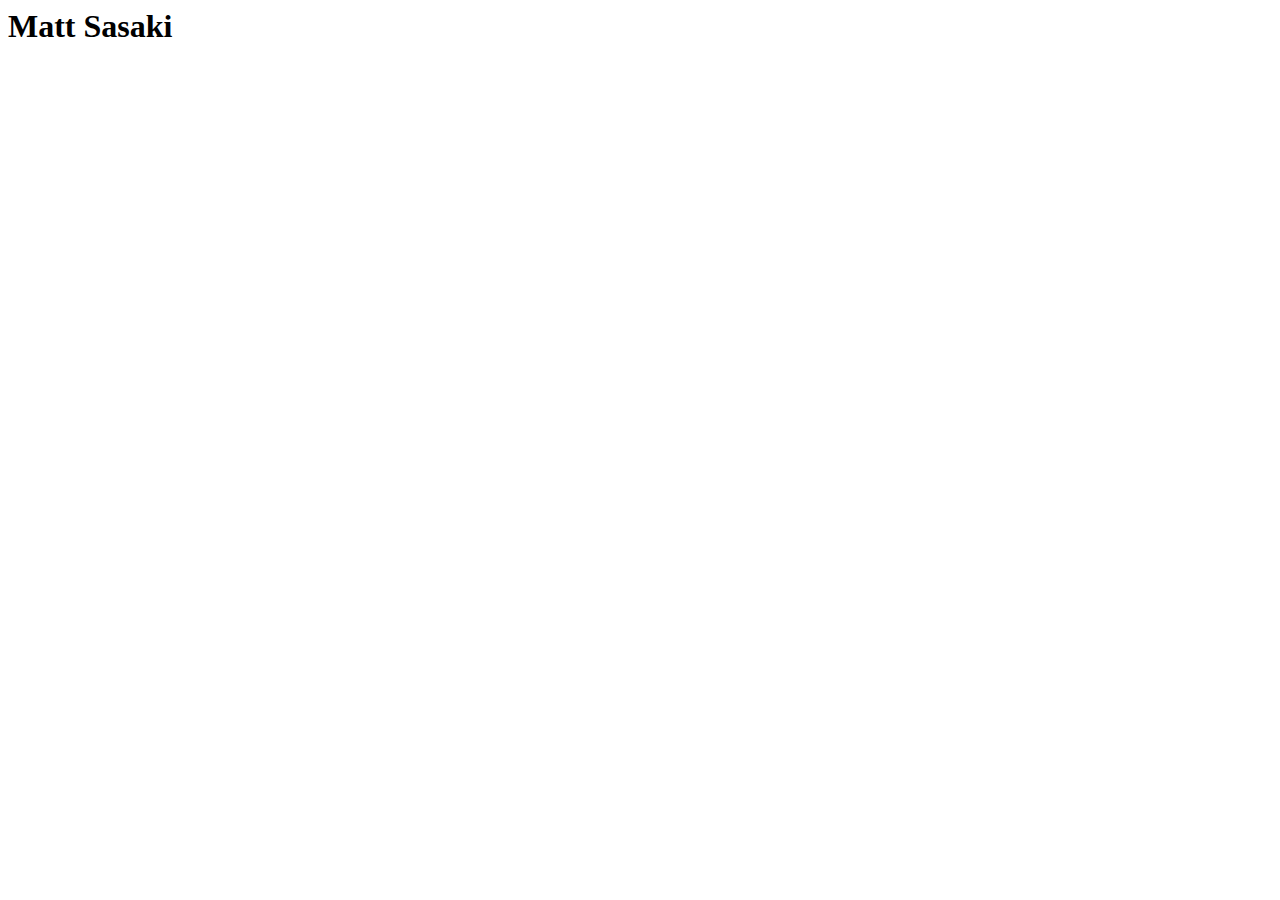
==== index.html @ 6ae6dbc4 "added index.html" ====
<!DOCTYPE <!DOCTYPE html>
<html>
<head>
    <meta charset="utf-8" />
    <meta http-equiv="X-UA-Compatible" content="IE=edge">
    <title>IST 363 Lab 1</title>
    <meta name="viewport" content="width=device-width, initial-scale=1">
    <link rel="stylesheet" type="text/css" media="screen" href="main.css" />
    <script src="main.js"></script>
</head>
<body>
    <h1>Matt Sasaki</h1>
</body>
</html>
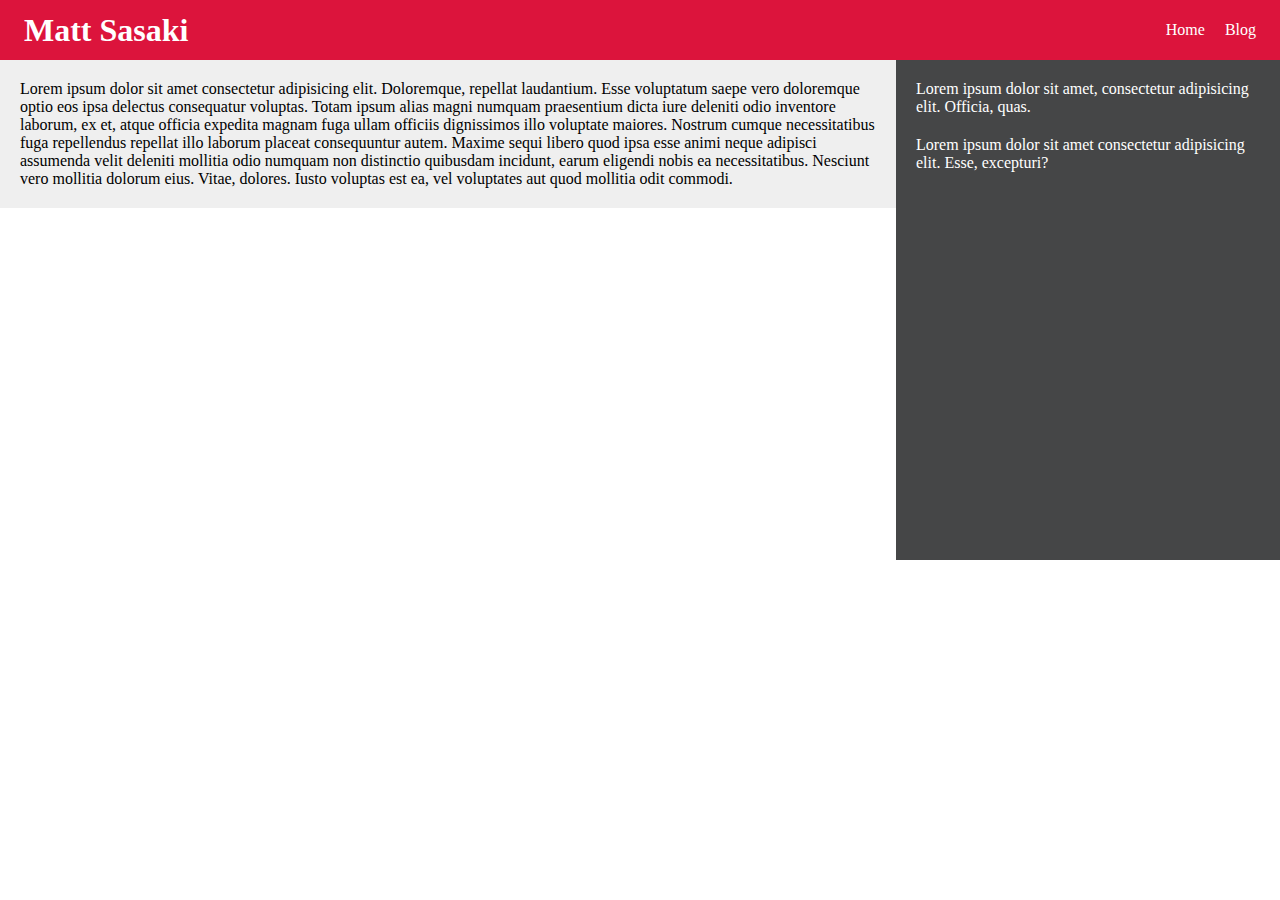
==== commit 0282715c: "finished index.html" ====
--- a/index.html
+++ b/index.html
@@ -4,11 +4,38 @@
     <meta charset="utf-8" />
     <meta http-equiv="X-UA-Compatible" content="IE=edge">
     <title>IST 363 Lab 1</title>
+
+    <link rel="stylesheet" href="styles.css" />
+
     <meta name="viewport" content="width=device-width, initial-scale=1">
     <link rel="stylesheet" type="text/css" media="screen" href="main.css" />
     <script src="main.js"></script>
 </head>
 <body>
-    <h1>Matt Sasaki</h1>
+    <div class="header">
+        <h1>Matt Sasaki</h1>
+
+        <ul class="navigation">
+            <li>
+                <a href="index.html">Home</a>
+            </li>
+            <li>
+                <a href="blog.html">Blog</a>
+            </li>
+        </ul>
+    </div>
+
+    <div class="main">
+        <div class="content">
+            <p>
+                Lorem ipsum dolor sit amet consectetur adipisicing elit. Doloremque, repellat laudantium. Esse voluptatum saepe vero doloremque optio eos ipsa delectus consequatur voluptas. Totam ipsum alias magni numquam praesentium dicta iure deleniti odio inventore laborum, ex et, atque officia expedita magnam fuga ullam officiis dignissimos illo voluptate maiores. Nostrum cumque necessitatibus fuga repellendus repellat illo laborum placeat consequuntur autem. Maxime sequi libero quod ipsa esse animi neque adipisci assumenda velit deleniti mollitia odio numquam non distinctio quibusdam incidunt, earum eligendi nobis ea necessitatibus. Nesciunt vero mollitia dolorum eius. Vitae, dolores. Iusto voluptas est ea, vel voluptates aut quod mollitia odit commodi.
+            </p>
+        </div>
+        <div class="sidebar">
+            <p>Lorem ipsum dolor sit amet, consectetur adipisicing elit. Officia, quas.</p>
+            
+            <p>Lorem ipsum dolor sit amet consectetur adipisicing elit. Esse, excepturi?</p>
+        </div>
+    </div>
 </body>
 </html>--- a/styles.css
+++ b/styles.css
@@ -0,0 +1,52 @@
+html, body {
+    margin: 0;
+    padding: 0;
+}
+
+h1 {
+    margin: 0;
+    float: left;
+}
+
+.header {
+    height: 60px;
+    padding: 0 24px;
+    background-color: crimson;
+    color: #fff;
+    line-height: 60px;
+}
+
+.header ul {
+    float: right;
+    list-style: none;
+    margin: 0;
+    padding: 0;
+}
+
+.header li {
+    float: left;
+    margin-left: 20px;
+}
+
+.header a {
+    color: #fff;
+    text-decoration: none;
+}
+
+.content {
+    width: 70%;
+    background-color: #efefef;
+    float: left;
+}
+
+.sidebar {
+    width: 30%;
+    float: left;
+    background-color: #454647;
+    color: #fff;
+    min-height: 500px;
+}
+
+.main p {
+    margin: 20px;
+}